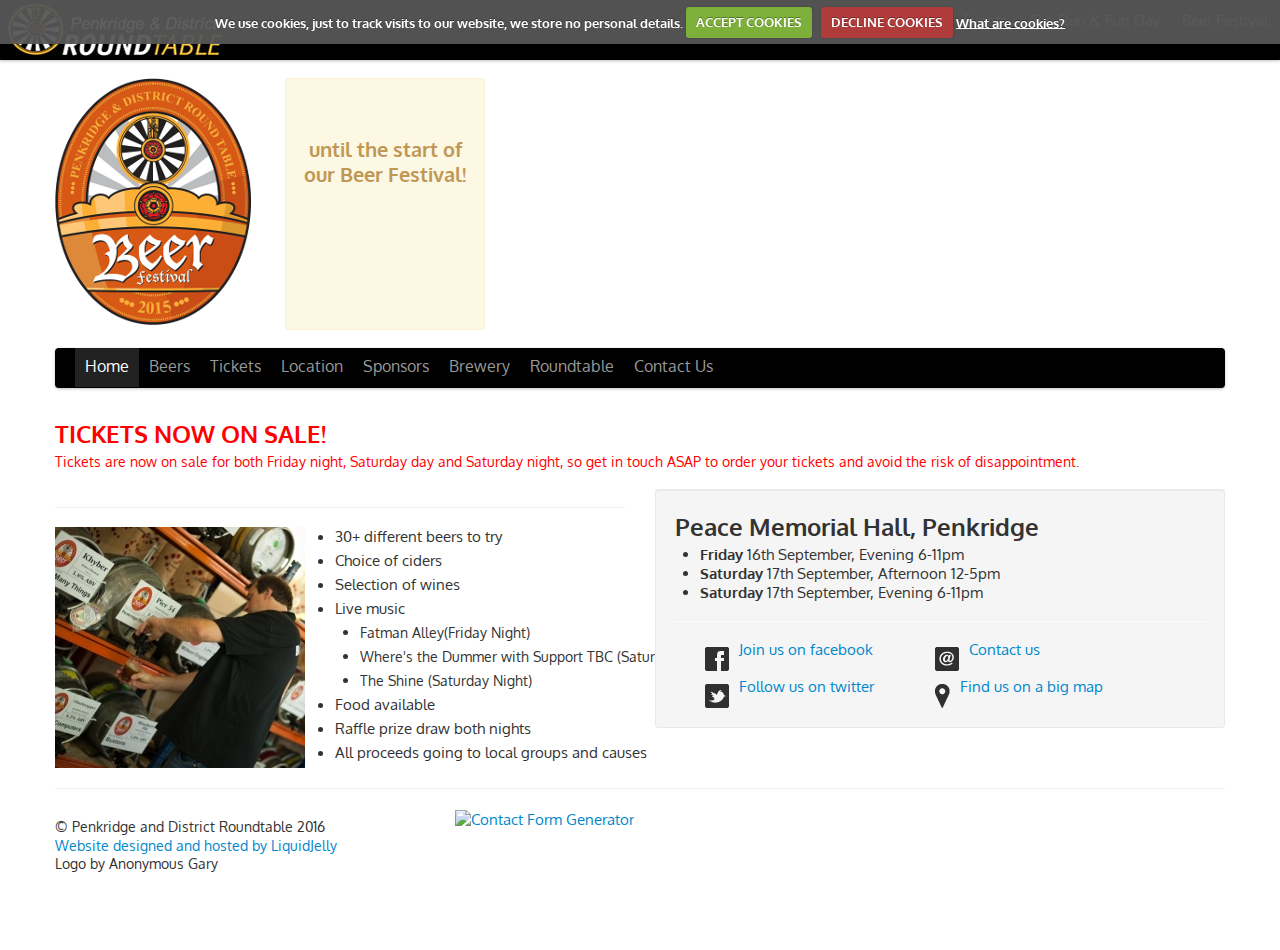
==== index.html @ f624869a "changes to homepage for 2016" ====
<!doctype html>
<html lang="en"><!-- InstanceBegin template="/Templates/Site.dwt" codeOutsideHTMLIsLocked="true" -->
    <head>


        <meta charset="utf-8">
	    <meta name="msvalidate.01" content="B9B1EF3E1C7FBD63CB74D8D9100396BC" />
	    <meta name="google-site-verification" content="A96QJBIOoI99YLi1ssFbFDMNJ1MLAL0eylJnFV_xMOg" />
		<!-- InstanceBeginEditable name="doctitle" -->
        <title>Penkridge Beer Festival 2016 | Penkridge & District Roundtable</title>
        <!-- InstanceEndEditable -->
        <meta name="viewport" content="width=device-width, initial-scale=1.0">

        <!-- InstanceBeginEditable name="description" -->
        <meta name="description" content="Penkridge and District Roundtable present the 2016 Penkridge Beer Festival on the 16th and 17th September 2016">
		<!-- InstanceEndEditable -->

        <!-- Le styles -->
        <link href="/assets/css/bootstrap.css" rel="stylesheet">
        <link href="/assets/css/roundtable.css" rel="stylesheet">
        <link href="/assets/css/bootstrap-responsive.css" rel="stylesheet">
        <link href="/assets/css/cookiecuttr.css" rel="stylesheet">
        <!-- Le HTML5 shim, for IE6-8 support of HTML5 elements -->
        <!--[if lt IE 9]>
            <script src="http://html5shim.googlecode.com/svn/trunk/html5.js"></script>
        <![endif]-->
        <!-- Le fav and touch icons -->
        <link href='http://fonts.googleapis.com/css?family=Oxygen' rel='stylesheet' type='text/css'>

        <!-- InstanceBeginEditable name="head" -->
        <!-- InstanceEndEditable -->
    </head>
    <body>
        <form runat="server">
            <div class="navbar navbar-fixed-top">
                <div class="navbar-inner">
                    <a href="http://www.penkridge.roundtable.co.uk/">
                        <img src="/assets/img/prt-navbar-logo.jpg" />
                    </a>
                    <ul class="nav nav-pills pull-right">
                        <li><a href="http://www.penkridge.roundtable.co.uk/events/">Events</a></li>
                        <li><a href="http://www.penkridge.roundtable.co.uk/table-pages/fun-run-fun-day/">Fun Run & Fun Day</a> </li>
                        <li><a href="http://www.penkridgebeerfestival.co.uk">Beer Festival</a> </li>
                    </ul>
                    <!--/.nav-collapse -->
                </div>
            </div>
            <div class="container">
                <br/>
                <div class="row">
                    <!-- Main hero unit for a primary marketing message or call to action -->
                    <div class="span2" >
                        <img src="/assets/img/beerfest_med.png" />
                    </div>
                    <div class="span7">
                    </div>
                    <div class="spanT">
                         <span id="countdown" style="font-size:30px;line-height:43px;font-weight:bold;color:#FDB935;"></span><br>
                         <span style="font-size:20px;line-height:25px; font-weight:bold; float:left; padding-top:5px;">until the start of our Beer Festival!</span>
                    </div>
                </div>
            </div>
            <div class="container">
                &nbsp;</div>
            <div class="container">
              <div class="navbar">
                    <div class="navbar-inner">
                        <div class="container">
                            <div class="nav-collapse">
                                <ul class="nav">
                                    <li class="active"><a href="/">Home</a></li>
                                    <li><a href="/beers">Beers</a></li>
                                    <li><a href="/tickets">Tickets</a></li>
                                    <li><a href="/location">Location</a></li>
                                    <li><a href="/sponsors">Sponsors</a></li>
                                    <li><a href="/brewery">Brewery</a></li>
                                    <li><a href="/about-roundtable">Roundtable</a></li>
                                    <li><a href="/contact-us">Contact Us</a></li>
                                </ul>
                            </div>
                            <!--/.nav-collapse -->
                        </div>
                    </div>
                </div>

                <div class="row">
                    <div class="span12">
                    	<h2 style="color:#F00">TICKETS NOW ON SALE!</h2>
                        <p style="color:#F00">Tickets are now on sale for both Friday night, Saturday day and Saturday night, so get in touch ASAP to order your tickets and avoid the risk of disappointment.</p>
                    </div>
                </div>

                <!-- -------------------------------------------------------------------------->
                <!-- InstanceBeginEditable name="Content" -->

				<!-- Example row of columns -->
                <div class="row">
                    <div class="span6">
                        <hr/>
                        <div class="container">
                            <div class="span2" style="margin:0px; width:250px;">
                                <img src="assets/img/beer_fest.jpg"/>
                            </div>
                            <div style="float:left; margin-left:5px;">
                                <ul>
                                    <li>30+ different beers to try</li>
                                    <li style="padding-top:6px;">Choice of ciders</li>
                                    <li style="padding-top:6px;">Selection of wines</li>
                                    <li style="padding-top:6px;">Live music</li>
                                    <ul style="font-size:14px;">
                                    <li style="padding-top:6px;">Fatman Alley(Friday  Night)</li>
                                    <li style="padding-top:6px;">Where's the Dummer with Support TBC (Saturday Day)</li>
                                    <li style="padding-top:6px;">The Shine (Saturday Night)</li>
                                    </ul>
                                    <li style="padding-top:6px;">Food available</li>
                                    <li style="padding-top:6px;">Raffle prize draw both nights</li>
                                    <li style="padding-top:6px;">All proceeds going to local groups and causes</li>
                                </ul>
                            </div>
                        </div>
                    </div>
                    <div class="span6">
                        <div class="well">
                            <h2>Peace Memorial Hall, Penkridge</h2>
                            <ul>
                                <li><strong>Friday</strong> 16th September, Evening 6-11pm</li>
                                <li><strong>Saturday</strong> 17th September, Afternoon 12-5pm</li>
                                <li><strong>Saturday</strong> 17th September, Evening 6-11pm</li>
                            </ul>
                            <!--<hr />
                            <h2>Tickets prices TBC</h2>-->
                            <hr />
                            <div class="container">
                                <div class="span3">
                                    <img class="bs-icon" src="/assets/icons/facebook.png" alt="Facebook">
                                    <a href="http://www.facebook.com/groups/PenkridgeRoundTable/">Join us on facebook</a><br/><br/>
                                    <img class="bs-icon" src="/assets/icons/twitter.png" alt="Twitter">
                                    <a href="http://twitter.com/#!/penkridgert">Follow us on twitter</a>
                                </div>
                                <div class="span3">
                                    <img class="bs-icon" src="/assets/icons/email.png" alt="Contact-us">
                                    <a href="contact.aspx">Contact us</a><br/><br/>
                                    <img class="bs-icon" src="/assets/icons/maps.png" alt="Facebook">
                                    <a href="location.aspx">Find us on a big map</a>
                                </div>
                            </div>
                        </div>
                    </div>
                </div>



				<!-- InstanceEndEditable -->
                <!-- -------------------------------------------------------------------------->

                <hr />
                <footer class="row">
                    <div class="span4">
                        &copy; Penkridge and District Roundtable 2016<br/><a href="http://www.liquidjelly.co.uk">Website designed and hosted by LiquidJelly</a><br/>Logo by Anonymous Gary</p>
                    </div>
                    <div class="span8 pull-right">
                        <a title="Contact Form Generator" href="http://www.123contactform.com"><img src="http://www.123contactform.com/images3/banner-123contactform-1.png" alt="Contact Form Generator"></a>
                    </div>
                </footer>
            </div>
            <!-- modals -->


            <div id="bronzeSponsor" class="modal hide fade">
                <div class="modal-header">
                    <a class="close" data-dismiss="modal">&times;</a>
                    <h3>Barrel Sponsor</h3>
                </div>
                <div class="modal-body">
                    <h4>It's all about the beer!</h4>
                    <p>The barrel sponsors will get their company name and logo printed and attached to their barrel.</p>
                    <p>You'll also get:</p>
                    <ul>
                        <li>2 x free entry tickets with a welcome drink each (can be used on either night)</li>
                        <li>1 x A4 advert with logo on barrel</li>
                        <li>1/6 page advert in the programme</li>
                        <li>A small advert and link on this website for lead up, duration, and wind down of festival</li>
                    </ul>
                    <p>
                        The cost for this package is just £100.<br />
                        Don't forget - <b>ALL</b> the profits of this event go to local causes, charities and groups
                    </p>
                </div>
                <div class="modal-footer">
                    <a href="#" class="btn" data-dismiss="modal">Close</a> <a href="sponsor_enquiry.aspx" class="btn btn-warning">I want to know more</a>
                </div>
            </div>
            <!-- /container -->
            <!-- Le javascript
                ================================================== -->
            <!-- Placed at the end of the document so the pages load faster -->
            <script src="/assets/js/jquery-1.7.2.min.js"></script>

            <script src="/assets/js/bootstrap-transition.js"></script>
            <script src="/assets/js/bootstrap-alert.js"></script>
            <script src="/assets/js/bootstrap-modal.js"></script>
            <script src="/assets/js/bootstrap-carousel.js"></script>
            <script src="/assets/js/bootstrap-tab.js"></script>
            <script src="/assets/js/jquery.cookie.js"></script>
            <script src="/assets/js/jquery.cookiecuttr.js"></script>
            <script type="text/javascript">

                $(document).ready(function () {
                    // Handler for .ready() called.
                    $('.headerCarousel').carousel({
                        interval: 5000
                    });

                    $.cookieCuttr({
                        cookieAnalyticsMessage: 'We use cookies, just to track visits to our website, we store no personal details. ',
                        cookieDeclineButton: true,
                        cookieDomain: "penkridgebeerfestival.co.uk"
                    });
                });

                if (jQuery.cookie('cc_cookie_decline') == "cc_cookie_decline") {
                    // do nothing
                } else {
                    var _gaq = _gaq || [];
                    _gaq.push(['_setAccount', 'UA-30915309-1']);
                    _gaq.push(['_setAllowLinker', true]);
                    _gaq.push(['_trackPageview']);

                    (function() {
                        var ga = document.createElement('script');
                        ga.type = 'text/javascript';
                        ga.async = true;
                        ga.src = ('https:' == document.location.protocol ? 'https://ssl' : 'http://www') + '.google-analytics.com/ga.js';
                        var s = document.getElementsByTagName('script')[0];
                        s.parentNode.insertBefore(ga, s);
                    })();
                }

            </script>
            <script type="text/javascript">
			// set the date we're counting down to
			var target_date = new Date("September 16, 2016 18:00:00").getTime();

			// variables for time units
			var days, hours, minutes, seconds;

			// get tag element
			var countdown = document.getElementById("countdown");

			// update the tag with id "countdown" every 1 second
			setInterval(function () {

			    // find the amount of "seconds" between now and target
			    var current_date = new Date().getTime();
			    var seconds_left = (target_date - current_date) / 1000;

			    // do some time calculations
			    days = parseInt(seconds_left / 86400);
			    seconds_left = seconds_left % 86400;

			    hours = parseInt(seconds_left / 3600);
			    seconds_left = seconds_left % 3600;

			    minutes = parseInt(seconds_left / 60);
			    seconds = parseInt(seconds_left % 60);

			    // format countdown string + set tag value
			    countdown.innerHTML = days + " days,<br>" + hours + " hours,<br>"
			    + minutes + " minutes,<br>" + seconds + " seconds";

			}, 1000);
            </script>
        </form>
    </body>
<!-- InstanceEnd --></html>
---- assets/css/roundtable.css ----
﻿/* File Created: April 9, 2012 */
body {
    padding-top: 60px;
    padding-bottom: 40px;
}
      
*, p, div {          
    font-family: 'Oxygen', sans-serif;
    font-size: 1.02em;
}

.hero-unit .logo img {
    float: left;
}

.bs-icon {
  float: left;
  margin: 7px 10px 0 0;
  opacity: .8;
}

[class^="rticon-"],
[class*=" rticon-"] {
    display: inline-block;
    width: 25px;
    height: 25px;
    *margin-right: .3em;
    line-height: 25px;
    vertical-align: text-top;
    background-image: url("../icons/sprite.png");
    background-position: 25px 25px;
    background-repeat: no-repeat;
}

[class^="rticon-"]:last-child,
[class*=" rticon-"]:last-child {
    *margin-left: 0;
}

.rticon-medal-gold { width:25px; height:25px; background-position:0px 0px; }
.rticon-beer-gold { width:25px; height:25px; background-position:25px 0px; }
.rticon-ribbon-gold { width:25px; height:25px; background-position:50px 0px; }
.rticon-trophy-gold { width:25px; height:25px; background-position:75px 0px; }

.rticon-medal-silver { width:25px; height:25px; background-position:0px 25px; }
.rticon-beer-silver { width:25px; height:25px; background-position:25px 25px; }
.rticon-ribbon-silver { width:25px; height:25px; background-position:50px 25px; }
.rticon-trophy-silver { width:25px; height:25px; background-position:75px 25px; }

.rticon-medal-bronze { width:25px; height:25px; background-position:0px 50px; }
.rticon-beer-bronze { width:25px; height:25px; background-position:25px 50px; }
.rticon-ribbon-bronze { width:25px; height:25px; background-position:50px 50px; }
.rticon-trophy-bronze { width:25px; height:25px; background-position:75px 50px; }

/*img.logoPeek { border-bottom: 1px solid silver; float: left; width: 100px; }
h3.logoPeek { border-bottom: 1px solid silver;float: left;width: 200px; padding-top: 15px; font-size: 1em; }
p.logoPeek { float: left;width: 200px; margin-left: 100px;font-size: 0.9em; }*/

@media (max-width: 1199px) {
    .logoPeek { display: block; float: none; width: auto; margin-left: 0; }  
    img.logoPeek {  margin-top: 20px;  }
    h3.logoPeek { border-top: 1px solid silver; }
}

/*@media (min-width: 768px) and (max-width: 979px){ 
    img.logoPeek {  border-bottom: none; margin-bottom: 0px; width: 100px; }
    h3.logoPeek { border-top: 1px solid silver;border-bottom: none; width: 225px; padding-top: 5px; font-size: 1em;}
    p.logoPeek { float: left;margin-left: 0px; }
}

@media (min-width: 980px) and (max-width: 1199px) 
{    
    img.logoPeek { border-bottom: 1px solid silver; float: left; width: 100px; }
    h3.logoPeek { border-bottom: 1px solid silver;float: left; width: 200px; padding-top: 15px; font-size: 1em; }
    p.logoPeek { float: left; width: 200px; margin-left: 100px; font-size: 0.9em; }
}*/

@media (min-width: 1200px) {
    img.logoPeek { border-bottom: 1px solid silver; float: left; margin-bottom: 10px;width: 130px; }
    h3.logoPeek { border-bottom: 1px solid silver; float: left; width: 240px; padding-top: 28px;font-size: 1.1em; }
    p.logoPeek { float: left;  width: 240px; margin-left: 130px;font-size: 1em; }
}

/* fix for firefox */
.btn-primary, .btn-danger, .btn-success, .btn-inverse, .btn-warning {    background-image: none;    filter: none;}


.sponsorInfo 
{
    margin-top: 10px;
}

.sponsorInfo a {
    margin-top: 80px;
}

.sponsorInfo .bs-icon
{   
    float:none;
    clear: both;
    margin-top: 0px;
}

small
{
    font-size: 0.8em;
}
---- assets/css/cookiecuttr.css ----
/* To be used with cookieCuttr by Chris Wharton (http://cookiecuttr.com) */

.cc-cookies { position:fixed; width: 90%; left: 0; top: 0; padding: 0.5em 5%; background: #565656; background: rgba(86,86,86,0.95); color: #fff; font-size: 13px; font-weight: 700; text-shadow: 0 -1px 0 rgba(0,0,0,0.35); z-index: 99999; text-align: center; color: #fff; }
.cc-cookies a, .cc-cookies a:hover { color: #fff; text-decoration: underline; }
.cc-cookies a:hover { text-decoration: none; }
.cc-overlay { height: 100%; padding-top: 25%; }
.cc-cookies-error { float: left; width: 90%; text-align: center; margin: 1em 0 2em 0; background: #fff; padding: 2em 5%; border: 1px solid #ccc; font-size: 18px; color: #333; }
.cc-cookies a.cc-cookie-accept, .cc-cookies-error a.cc-cookie-accept, .cc-cookies a.cc-cookie-decline, .cc-cookies-error a.cc-cookie-decline, .cc-cookies a.cc-cookie-reset { display: inline-block; color: #fff; text-decoration: none; background: #7DAF3B; padding: 0.5em 0.75em; border-radius: 3px; box-shadow: 0 0 2px rgba(0,0,0,0.25); text-shadow: 0 -1px 0 rgba(0,0,0,0.35); -o-transition: background 0.5s ease-in; -webkit-transition: background 0.25s ease-in; -moz-transition: background 0.25s ease-in; }
.cc-cookies a.cc-cookie-decline, .cc-cookies-error a.cc-cookie-decline { background: #af3b3b; margin-left: 0.5em; }
.cc-cookies a.cc-cookie-reset { background: #f15b00; }
.cc-cookies a:hover.cc-cookie-accept, .cc-cookies-error a:hover.cc-cookie-accept, .cc-cookies a:hover.cc-cookie-decline, .cc-cookies-error a:hover.cc-cookie-decline, .cc-cookies a:hover.cc-cookie-reset  { background: #000; -o-transition: background 0.5s ease-in; -webkit-transition: background 0.25s ease-in; -moz-transition: background 0.25s ease-in; }
.cc-cookies-error a.cc-cookie-accept, .cc-cookies-error a.cc-cookie-decline { display: block; margin-top: 1em; }
.cc-cookies.cc-discreet { width: auto; padding: 0.5em 1em; left: auto; top: auto; }
.cc-cookies.cc-discreet a.cc-cookie-reset { background: none; text-shadow: none; padding: 0; text-decoration: underline; }
.cc-cookies.cc-discreet a:hover.cc-cookie-reset { text-decoration: none; }

@media screen and (max-width: 768px) {
.cc-cookies a.cc-cookie-accept, .cc-cookies a.cc-cookie-decline, .cc-cookies a.cc-cookie-reset { display: block; margin: 1em 0; }
}

@media screen and (max-width: 480px) {
.cc-cookies { position: relative; float: left; }
}
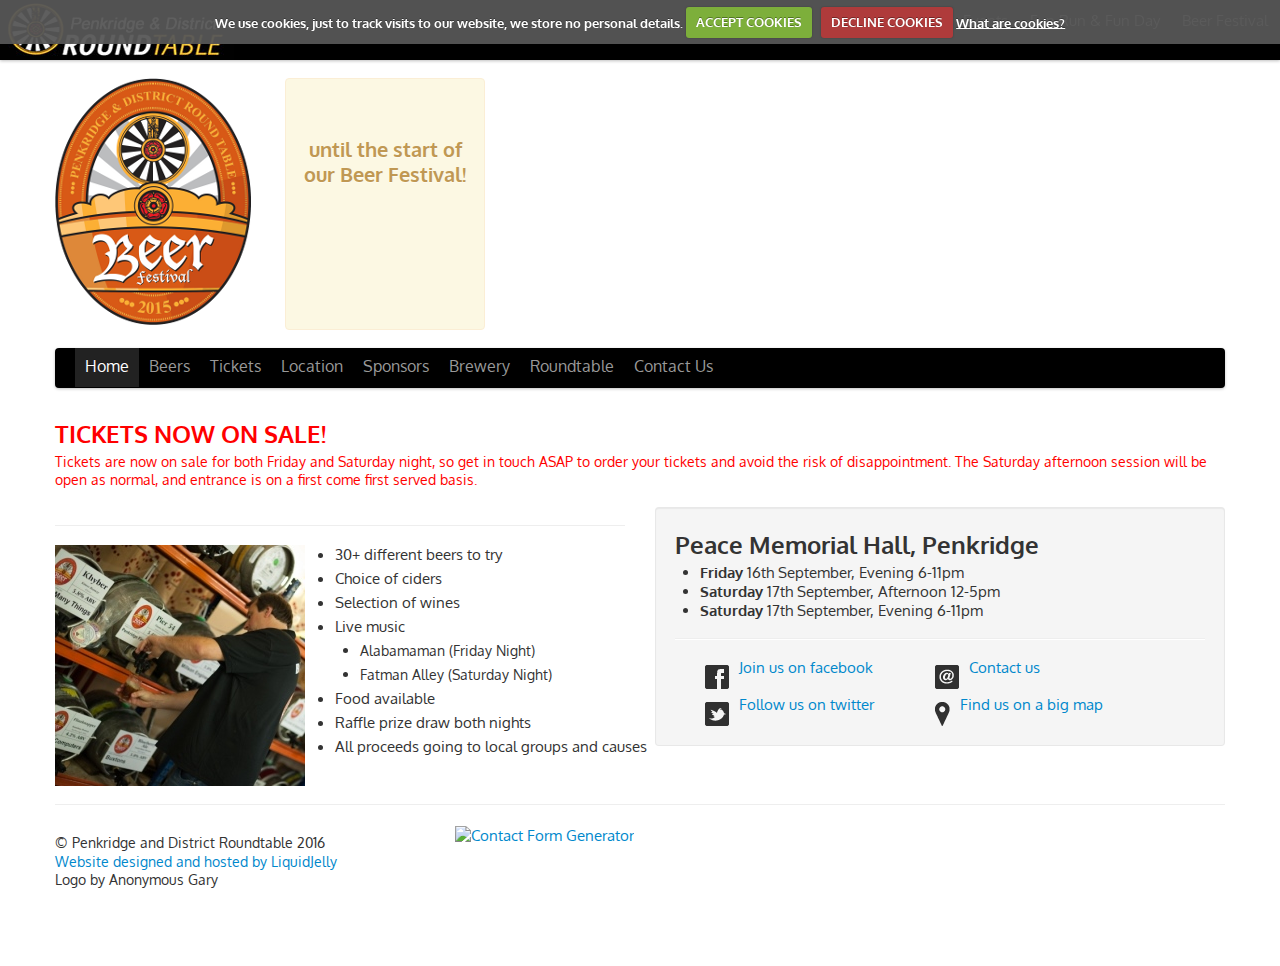
==== commit b74e1a25: "Merge pull request #1 from DanClarke1981/patch-1" ====
--- a/index.html
+++ b/index.html
@@ -7,7 +7,7 @@
 	    <meta name="msvalidate.01" content="B9B1EF3E1C7FBD63CB74D8D9100396BC" />
 	    <meta name="google-site-verification" content="A96QJBIOoI99YLi1ssFbFDMNJ1MLAL0eylJnFV_xMOg" />
 		<!-- InstanceBeginEditable name="doctitle" -->
-        <title>Penkridge Beer Festival 2016 | Penkridge & District Roundtable</title>
+        <title>Penkridge Beer Festival 2016 | Penkridge and District Roundtable</title>
         <!-- InstanceEndEditable -->
         <meta name="viewport" content="width=device-width, initial-scale=1.0">
 
@@ -86,7 +86,7 @@
                 <div class="row">
                     <div class="span12">
                     	<h2 style="color:#F00">TICKETS NOW ON SALE!</h2>
-                        <p style="color:#F00">Tickets are now on sale for both Friday night, Saturday day and Saturday night, so get in touch ASAP to order your tickets and avoid the risk of disappointment.</p>
+                        <p style="color:#F00">Tickets are now on sale for both Friday and Saturday night, so get in touch ASAP to order your tickets and avoid the risk of disappointment. The Saturday afternoon session will be open as normal, and entrance is on a first come first served basis.</p>
                     </div>
                 </div>
 
@@ -108,9 +108,8 @@
                                     <li style="padding-top:6px;">Selection of wines</li>
                                     <li style="padding-top:6px;">Live music</li>
                                     <ul style="font-size:14px;">
-                                    <li style="padding-top:6px;">Fatman Alley(Friday  Night)</li>
-                                    <li style="padding-top:6px;">Where's the Dummer with Support TBC (Saturday Day)</li>
-                                    <li style="padding-top:6px;">The Shine (Saturday Night)</li>
+                                    <li style="padding-top:6px;">Alabamaman (Friday  Night)</li>
+                                    <li style="padding-top:6px;">Fatman Alley (Saturday Night)</li>
                                     </ul>
                                     <li style="padding-top:6px;">Food available</li>
                                     <li style="padding-top:6px;">Raffle prize draw both nights</li>
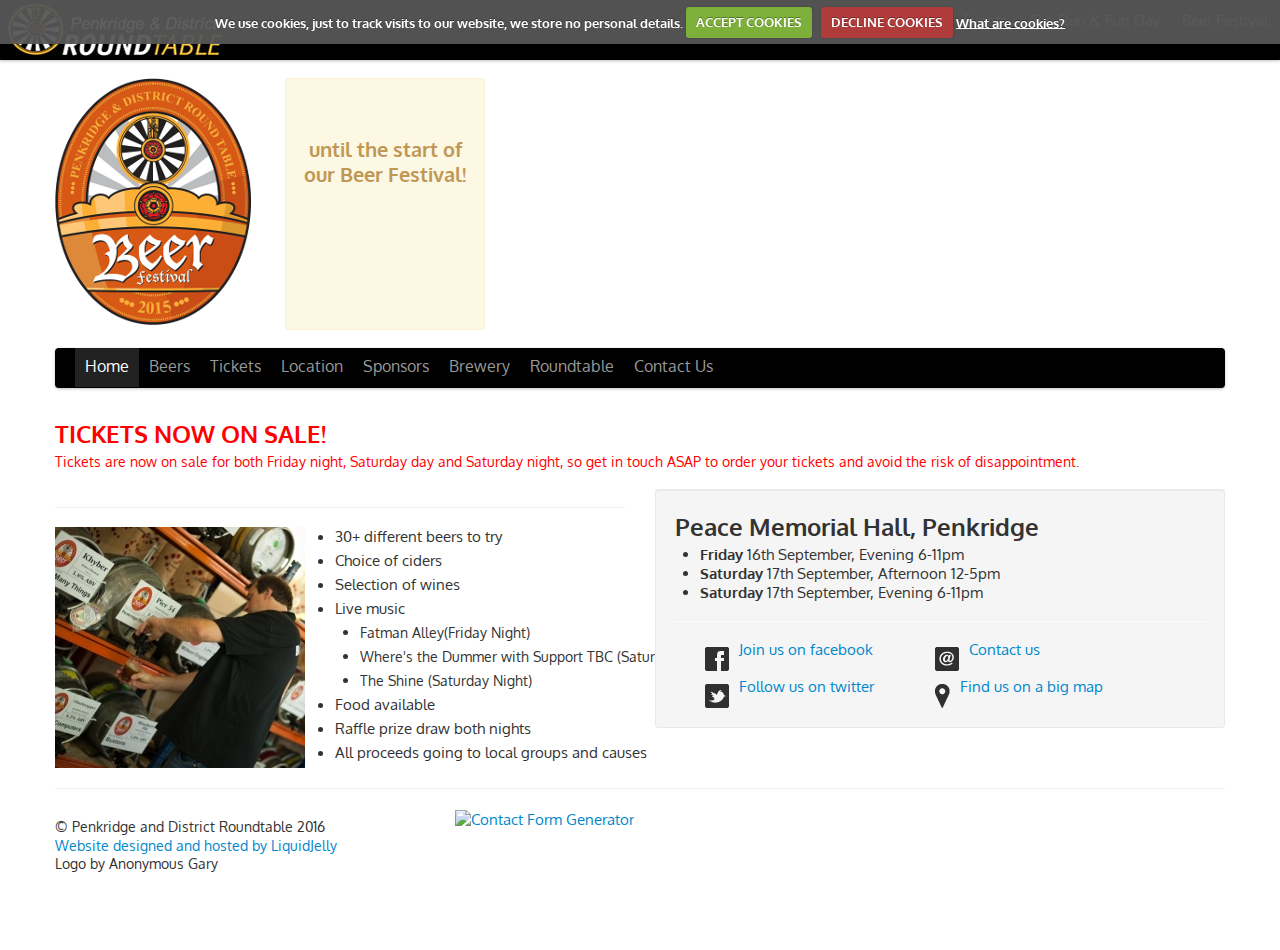
==== commit b3da75b9: "Merge pull request #2 from DanClarke1981/patch-2" ====
--- a/index.html
+++ b/index.html
@@ -86,7 +86,7 @@
                 <div class="row">
                     <div class="span12">
                     	<h2 style="color:#F00">TICKETS NOW ON SALE!</h2>
-                        <p style="color:#F00">Tickets are now on sale for both Friday and Saturday night, so get in touch ASAP to order your tickets and avoid the risk of disappointment. The Saturday afternoon session will be open as normal, and entrance is on a first come first served basis.</p>
+                        <p style="color:#F00">Tickets are now on sale for both Friday night, Saturday day and Saturday night, so get in touch ASAP to order your tickets and avoid the risk of disappointment.</p>
                     </div>
                 </div>
 
@@ -108,8 +108,9 @@
                                     <li style="padding-top:6px;">Selection of wines</li>
                                     <li style="padding-top:6px;">Live music</li>
                                     <ul style="font-size:14px;">
-                                    <li style="padding-top:6px;">Alabamaman (Friday  Night)</li>
-                                    <li style="padding-top:6px;">Fatman Alley (Saturday Night)</li>
+                                    <li style="padding-top:6px;">Fatman Alley(Friday  Night)</li>
+                                    <li style="padding-top:6px;">Where's the Dummer with Support TBC (Saturday Day)</li>
+                                    <li style="padding-top:6px;">The Shine (Saturday Night)</li>
                                     </ul>
                                     <li style="padding-top:6px;">Food available</li>
                                     <li style="padding-top:6px;">Raffle prize draw both nights</li>
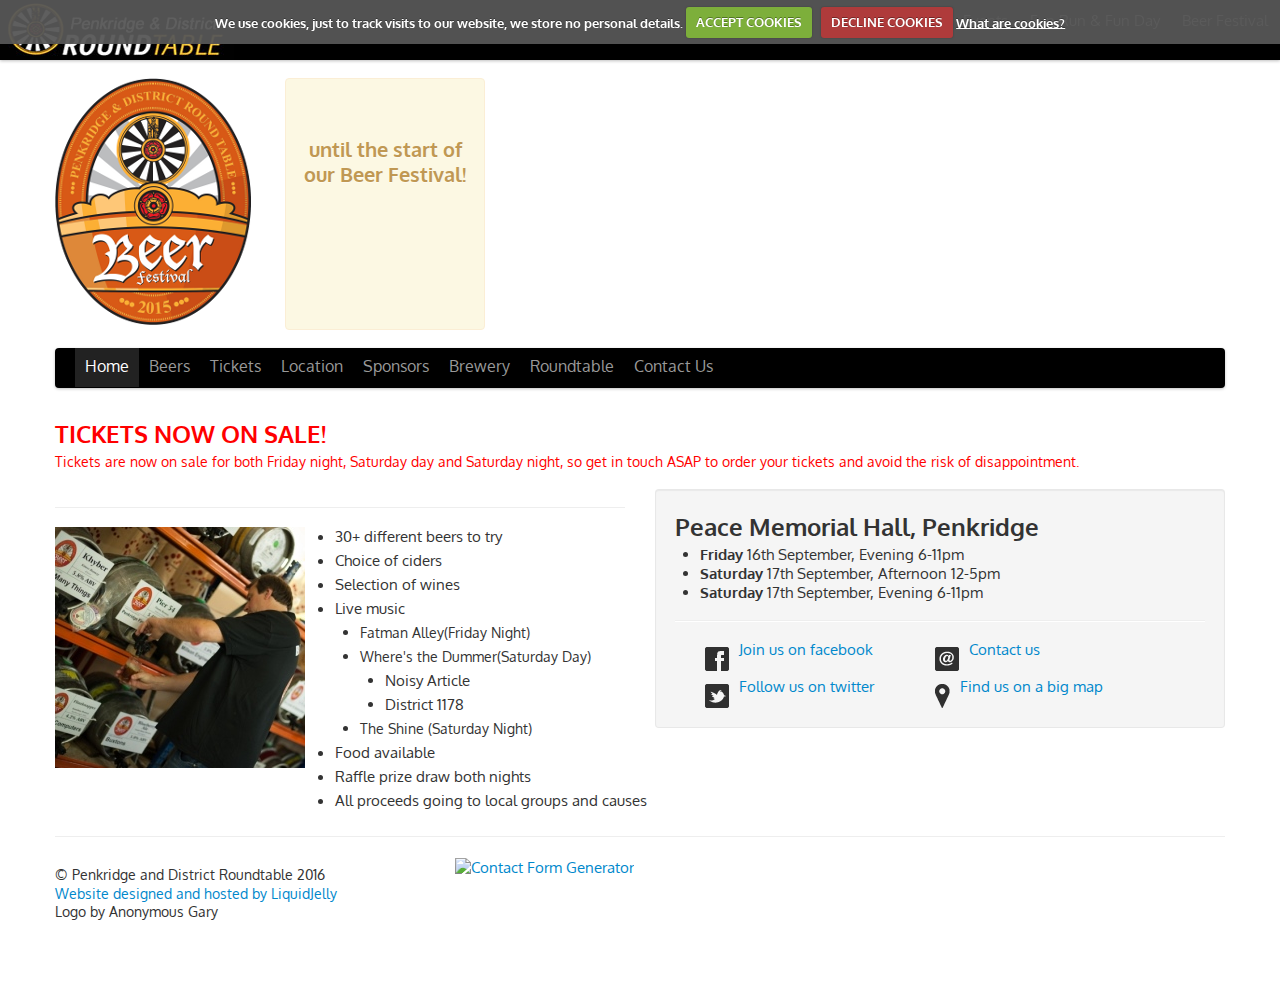
==== commit 7a34282a: "Update index.html" ====
--- a/index.html
+++ b/index.html
@@ -109,7 +109,11 @@
                                     <li style="padding-top:6px;">Live music</li>
                                     <ul style="font-size:14px;">
                                     <li style="padding-top:6px;">Fatman Alley(Friday  Night)</li>
-                                    <li style="padding-top:6px;">Where's the Dummer with Support TBC (Saturday Day)</li>
+                                    <li style="padding-top:6px;">Where's the Dummer(Saturday Day)</li>
+                                    <ul>
+                                    	<li style="padding-top:6px;">Noisy Article</li>
+                                    	<li style="padding-top:6px;">District 1178</li>
+                                    </ul>
                                     <li style="padding-top:6px;">The Shine (Saturday Night)</li>
                                     </ul>
                                     <li style="padding-top:6px;">Food available</li>
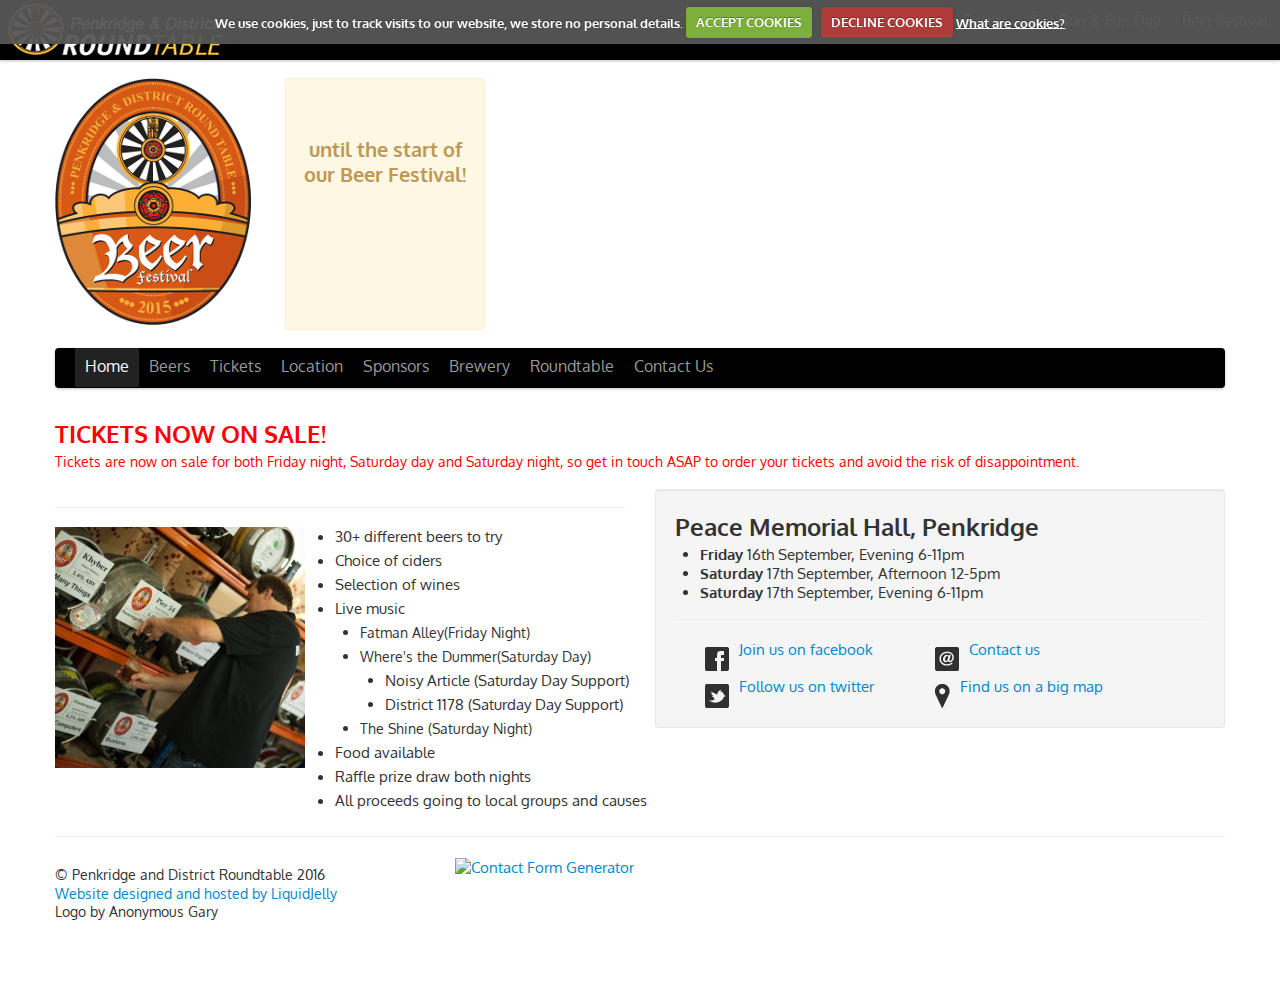
==== commit dfd6651c: "Update index.html" ====
--- a/index.html
+++ b/index.html
@@ -111,8 +111,8 @@
                                     <li style="padding-top:6px;">Fatman Alley(Friday  Night)</li>
                                     <li style="padding-top:6px;">Where's the Dummer(Saturday Day)</li>
                                     <ul>
-                                    	<li style="padding-top:6px;">Noisy Article</li>
-                                    	<li style="padding-top:6px;">District 1178</li>
+                                    	<li style="padding-top:6px;">Noisy Article (Saturday Day Support)</li>
+                                    	<li style="padding-top:6px;">District 1178 (Saturday Day Support)</li>
                                     </ul>
                                     <li style="padding-top:6px;">The Shine (Saturday Night)</li>
                                     </ul>
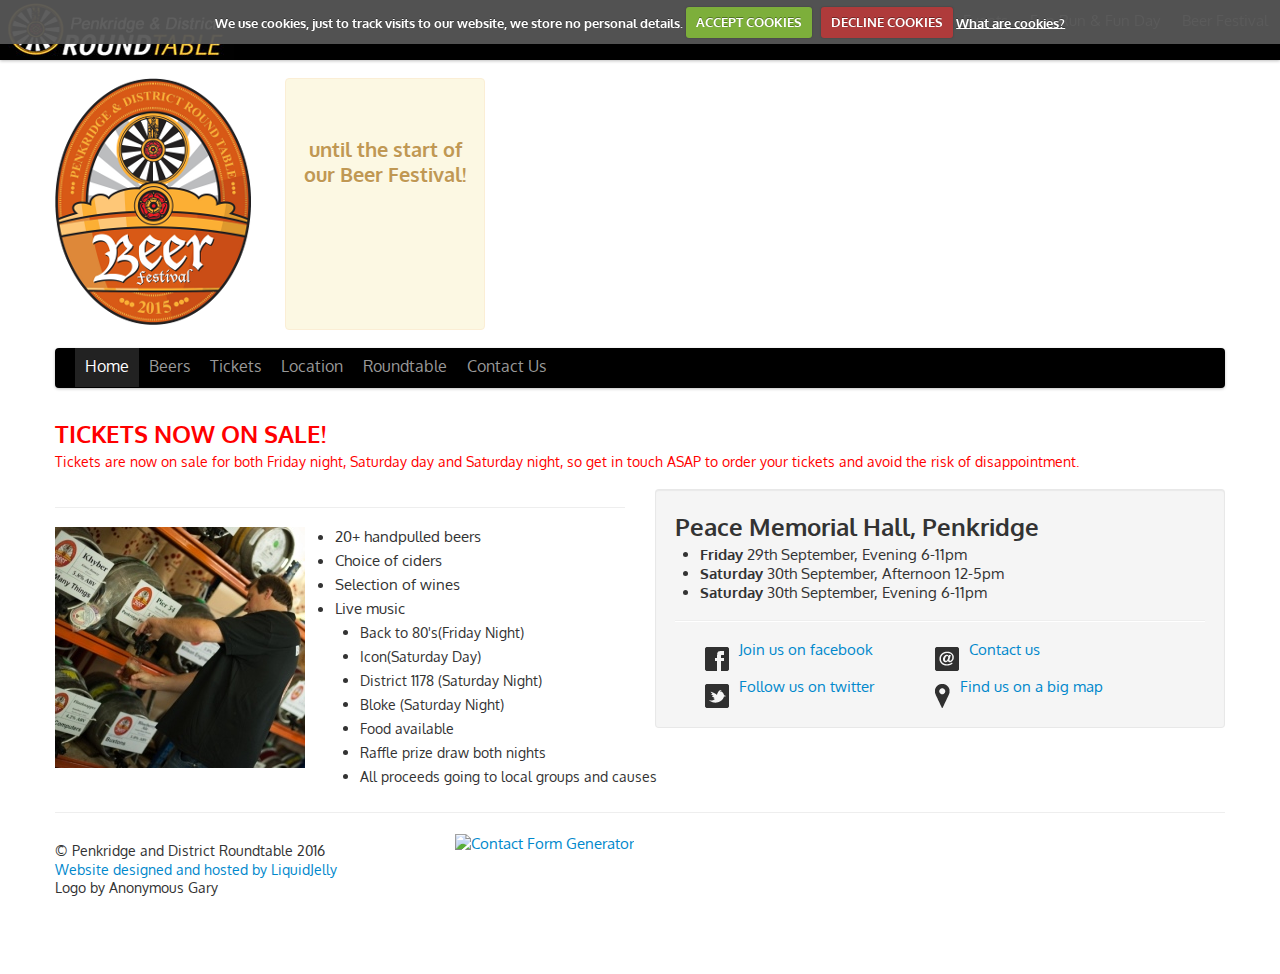
==== commit 6553c143: "Update index.html" ====
--- a/index.html
+++ b/index.html
@@ -72,8 +72,8 @@
                                     <li><a href="/beers">Beers</a></li>
                                     <li><a href="/tickets">Tickets</a></li>
                                     <li><a href="/location">Location</a></li>
-                                    <li><a href="/sponsors">Sponsors</a></li>
-                                    <li><a href="/brewery">Brewery</a></li>
+                                    <!--<li><a href="/sponsors">Sponsors</a></li>-->
+                                    <!--<li><a href="/brewery">Brewery</a></li>-->
                                     <li><a href="/about-roundtable">Roundtable</a></li>
                                     <li><a href="/contact-us">Contact Us</a></li>
                                 </ul>
@@ -103,19 +103,15 @@
                             </div>
                             <div style="float:left; margin-left:5px;">
                                 <ul>
-                                    <li>30+ different beers to try</li>
+                                    <li>20+ handpulled beers</li>
                                     <li style="padding-top:6px;">Choice of ciders</li>
                                     <li style="padding-top:6px;">Selection of wines</li>
                                     <li style="padding-top:6px;">Live music</li>
                                     <ul style="font-size:14px;">
-                                    <li style="padding-top:6px;">Fatman Alley(Friday  Night)</li>
-                                    <li style="padding-top:6px;">Where's the Dummer(Saturday Day)</li>
-                                    <ul>
-                                    	<li style="padding-top:6px;">Noisy Article (Saturday Day Support)</li>
-                                    	<li style="padding-top:6px;">District 1178 (Saturday Day Support)</li>
-                                    </ul>
-                                    <li style="padding-top:6px;">The Shine (Saturday Night)</li>
-                                    </ul>
+                                    <li style="padding-top:6px;">Back to 80's(Friday  Night)</li>
+                                    <li style="padding-top:6px;">Icon(Saturday Day)</li>                
+				    <li style="padding-top:6px;">District 1178 (Saturday Night)</li>
+                                    <li style="padding-top:6px;">Bloke (Saturday Night)</li>                     
                                     <li style="padding-top:6px;">Food available</li>
                                     <li style="padding-top:6px;">Raffle prize draw both nights</li>
                                     <li style="padding-top:6px;">All proceeds going to local groups and causes</li>
@@ -127,9 +123,9 @@
                         <div class="well">
                             <h2>Peace Memorial Hall, Penkridge</h2>
                             <ul>
-                                <li><strong>Friday</strong> 16th September, Evening 6-11pm</li>
-                                <li><strong>Saturday</strong> 17th September, Afternoon 12-5pm</li>
-                                <li><strong>Saturday</strong> 17th September, Evening 6-11pm</li>
+                                <li><strong>Friday</strong> 29th September, Evening 6-11pm</li>
+                                <li><strong>Saturday</strong> 30th September, Afternoon 12-5pm</li>
+                                <li><strong>Saturday</strong> 30th September, Evening 6-11pm</li>
                             </ul>
                             <!--<hr />
                             <h2>Tickets prices TBC</h2>-->
@@ -243,7 +239,7 @@
             </script>
             <script type="text/javascript">
 			// set the date we're counting down to
-			var target_date = new Date("September 16, 2016 18:00:00").getTime();
+			var target_date = new Date("September 29, 2017 18:00:00").getTime();
 
 			// variables for time units
 			var days, hours, minutes, seconds;
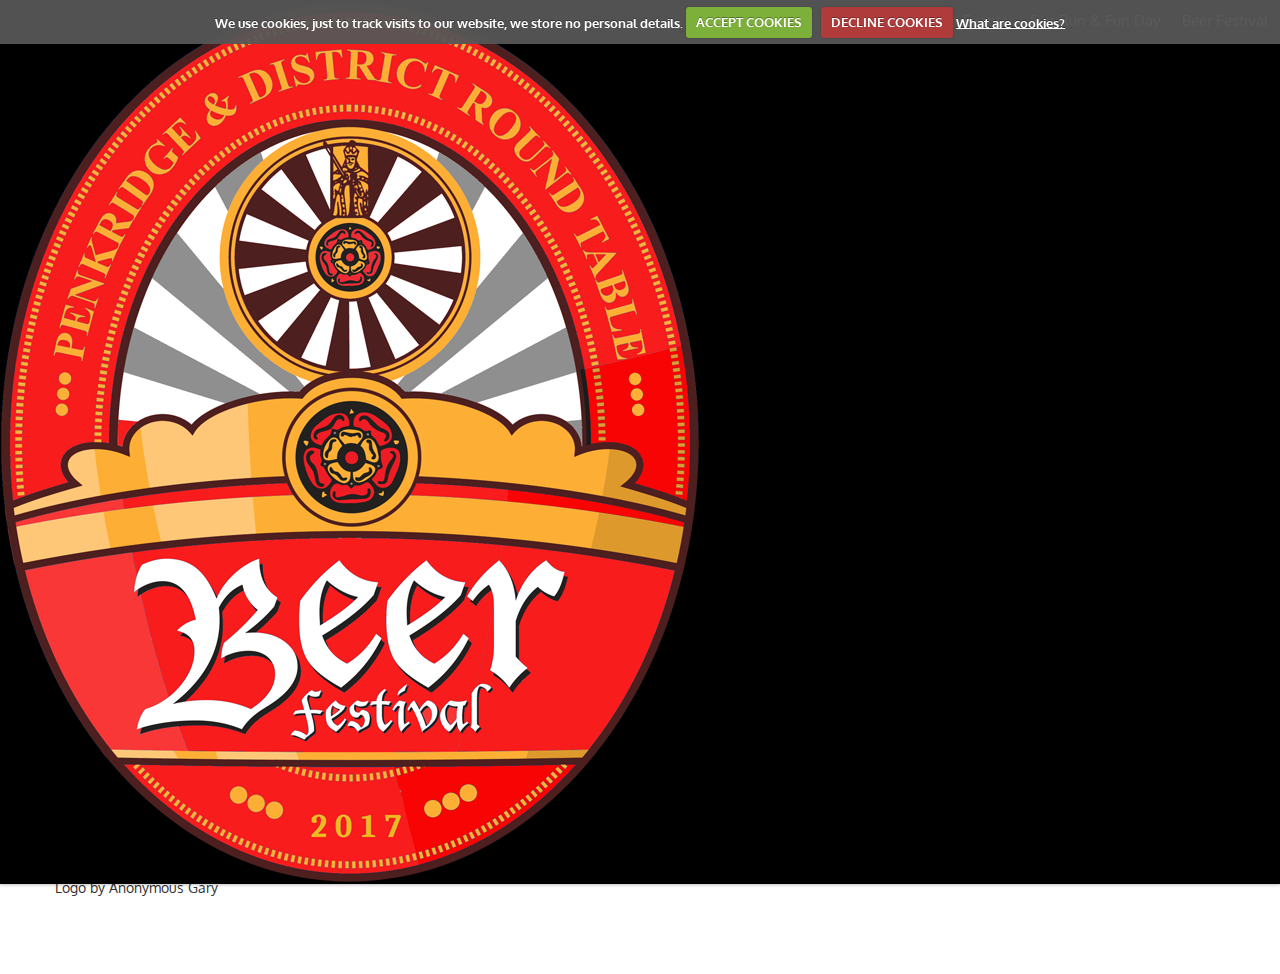
==== commit 9c916dd1: "Update index.html" ====
--- a/index.html
+++ b/index.html
@@ -35,7 +35,7 @@
             <div class="navbar navbar-fixed-top">
                 <div class="navbar-inner">
                     <a href="http://www.penkridge.roundtable.co.uk/">
-                        <img src="/assets/img/prt-navbar-logo.jpg" />
+                        <img src="/assets/img/beerfest2017logored.png" />
                     </a>
                     <ul class="nav nav-pills pull-right">
                         <li><a href="http://www.penkridge.roundtable.co.uk/events/">Events</a></li>
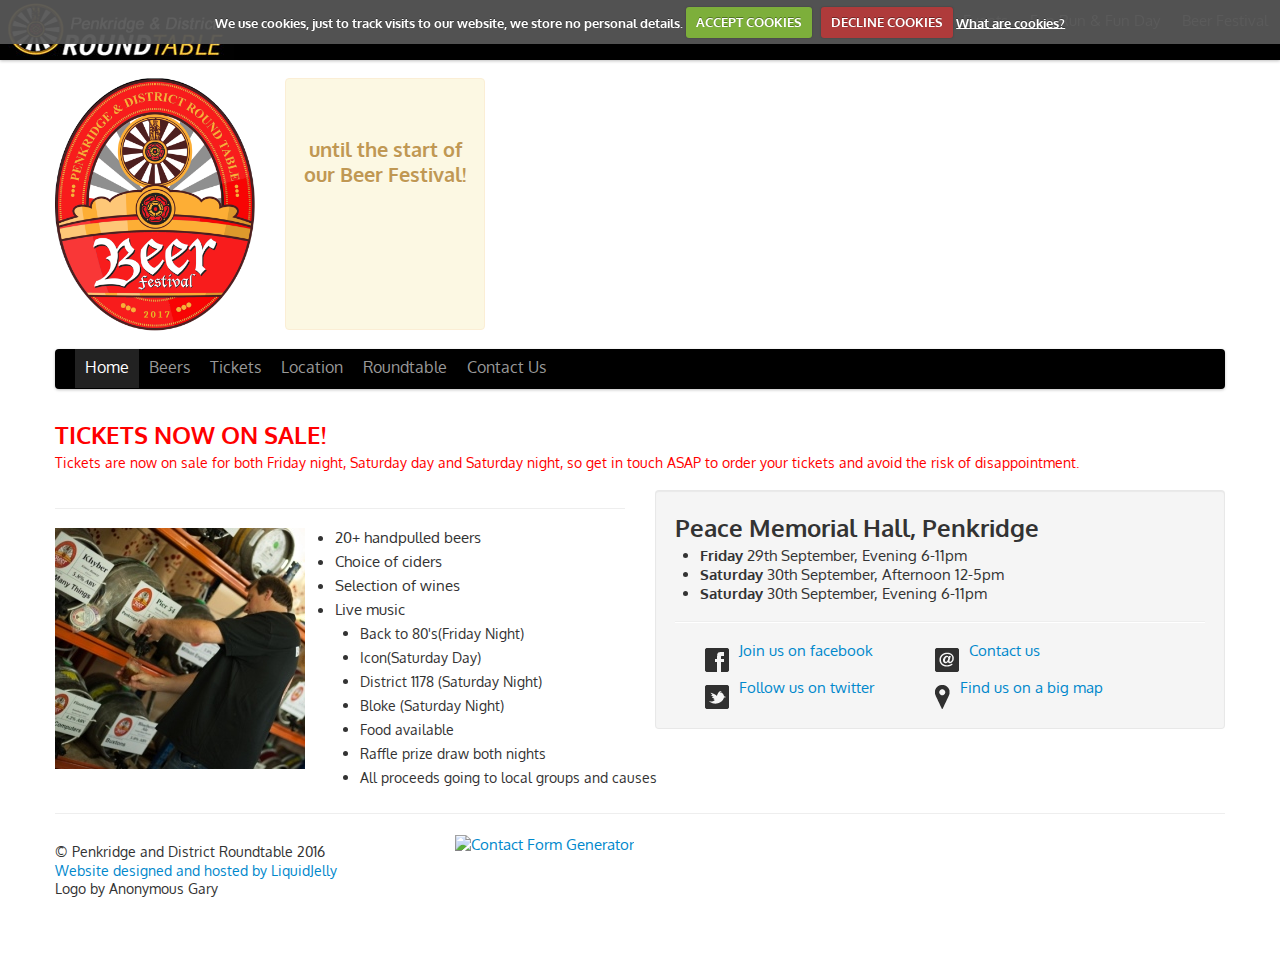
==== commit 44c8f495: "Update index.html" ====
--- a/index.html
+++ b/index.html
@@ -1,41 +1,38 @@
-<!doctype html>
-<html lang="en"><!-- InstanceBegin template="/Templates/Site.dwt" codeOutsideHTMLIsLocked="true" -->
-    <head>
-
-
-        <meta charset="utf-8">
-	    <meta name="msvalidate.01" content="B9B1EF3E1C7FBD63CB74D8D9100396BC" />
-	    <meta name="google-site-verification" content="A96QJBIOoI99YLi1ssFbFDMNJ1MLAL0eylJnFV_xMOg" />
-		<!-- InstanceBeginEditable name="doctitle" -->
-        <title>Penkridge Beer Festival 2016 | Penkridge and District Roundtable</title>
-        <!-- InstanceEndEditable -->
-        <meta name="viewport" content="width=device-width, initial-scale=1.0">
-
-        <!-- InstanceBeginEditable name="description" -->
-        <meta name="description" content="Penkridge and District Roundtable present the 2016 Penkridge Beer Festival on the 16th and 17th September 2016">
-		<!-- InstanceEndEditable -->
-
-        <!-- Le styles -->
-        <link href="/assets/css/bootstrap.css" rel="stylesheet">
-        <link href="/assets/css/roundtable.css" rel="stylesheet">
-        <link href="/assets/css/bootstrap-responsive.css" rel="stylesheet">
-        <link href="/assets/css/cookiecuttr.css" rel="stylesheet">
-        <!-- Le HTML5 shim, for IE6-8 support of HTML5 elements -->
-        <!--[if lt IE 9]>
+ <!doctype html>
+<html lang="en">
+<!-- InstanceBegin template="/Templates/Site.dwt" codeOutsideHTMLIsLocked="true" -->
+<head>
+<meta charset="utf-8">
+<meta name="msvalidate.01" content="B9B1EF3E1C7FBD63CB74D8D9100396BC" />
+<meta name="google-site-verification" content="A96QJBIOoI99YLi1ssFbFDMNJ1MLAL0eylJnFV_xMOg" />
+<!-- InstanceBeginEditable name="doctitle" -->
+<title>Festival Ales & Ciders | Penkridge Beer Festival 2017</title>
+<!-- InstanceEndEditable -->
+<meta name="viewport" content="width=device-width, initial-scale=1.0">
+<!-- InstanceBeginEditable name="description" -->
+<meta name="description" content="Details of the Ales, Beers and Ciders that will be in stock for the 2016 Penkridge Beer Festival">
+<!-- InstanceEndEditable -->
+
+<!-- Le styles -->
+<link href="/assets/css/bootstrap.css" rel="stylesheet">
+<link href="/assets/css/roundtable.css" rel="stylesheet">
+<link href="/assets/css/bootstrap-responsive.css" rel="stylesheet">
+<link href="/assets/css/cookiecuttr.css" rel="stylesheet">
+<!-- Le HTML5 shim, for IE6-8 support of HTML5 elements -->
+<!--[if lt IE 9]>
             <script src="http://html5shim.googlecode.com/svn/trunk/html5.js"></script>
         <![endif]-->
-        <!-- Le fav and touch icons -->
-        <link href='http://fonts.googleapis.com/css?family=Oxygen' rel='stylesheet' type='text/css'>
-
-        <!-- InstanceBeginEditable name="head" -->
-        <!-- InstanceEndEditable -->
-    </head>
-    <body>
+<!-- Le fav and touch icons -->
+<link href='http://fonts.googleapis.com/css?family=Oxygen' rel='stylesheet' type='text/css'>
+<!-- InstanceBeginEditable name="head" -->
+<!-- InstanceEndEditable -->
+</head>
+<body>
         <form runat="server">
             <div class="navbar navbar-fixed-top">
                 <div class="navbar-inner">
                     <a href="http://www.penkridge.roundtable.co.uk/">
-                        <img src="/assets/img/beerfest2017logored.png" />
+                        <img src="/assets/img/prt-navbar-logo.jpg" />
                     </a>
                     <ul class="nav nav-pills pull-right">
                         <li><a href="http://www.penkridge.roundtable.co.uk/events/">Events</a></li>
@@ -50,10 +47,9 @@
                 <div class="row">
                     <!-- Main hero unit for a primary marketing message or call to action -->
                     <div class="span2" >
-                        <img src="/assets/img/beerfest_med.png" />
-                    </div>
-                    <div class="span7">
-                    </div>
+                        <img src="/assets/img/beerfest2017logored.png" />
+                    </div>
+                    <div class="span7"></div>
                     <div class="spanT">
                          <span id="countdown" style="font-size:30px;line-height:43px;font-weight:bold;color:#FDB935;"></span><br>
                          <span style="font-size:20px;line-height:25px; font-weight:bold; float:left; padding-top:5px;">until the start of our Beer Festival!</span>
